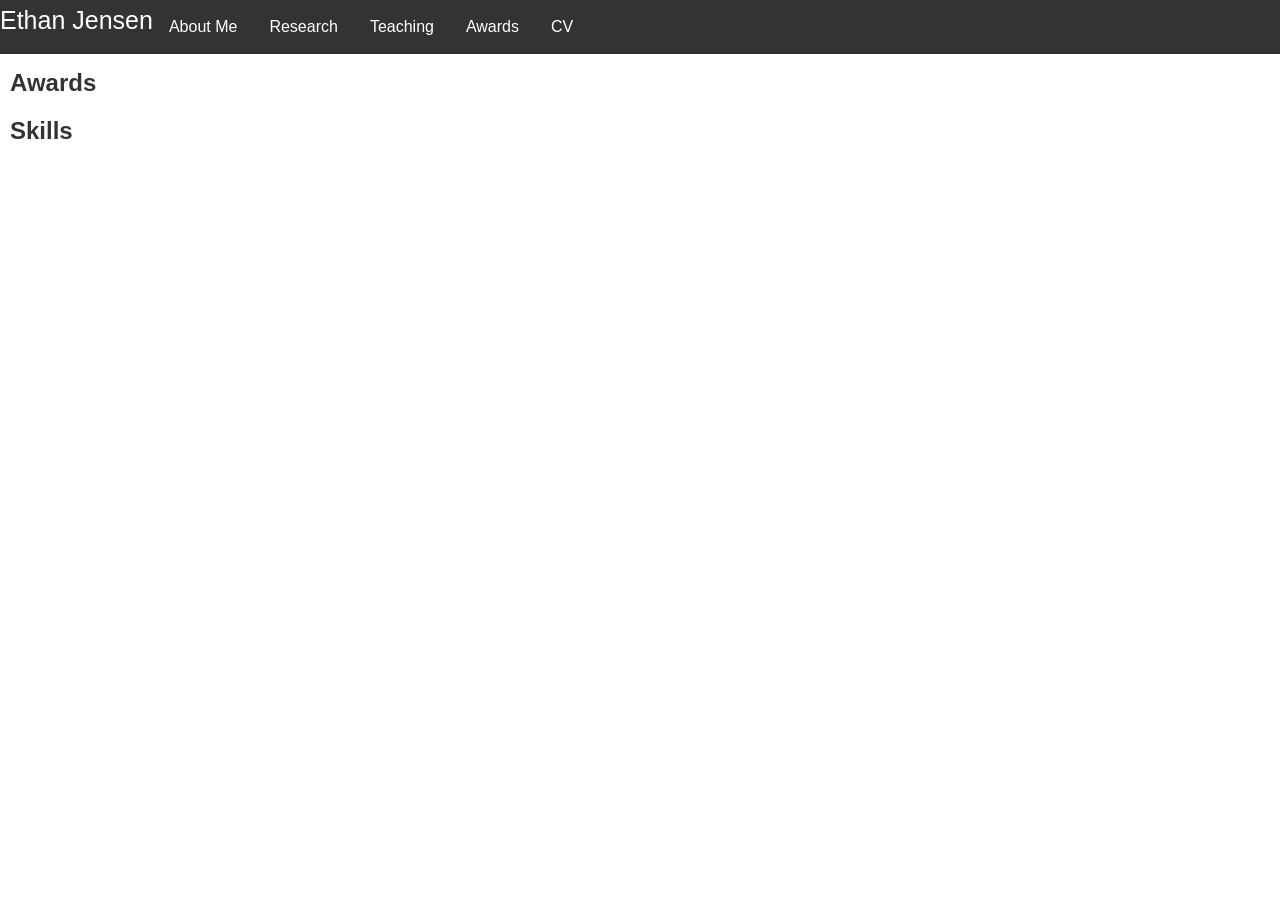
==== awards.html @ 71b51c6b "changed style for text of name" ====
<!DOCTYPE html>
<html lang="en">
<head>
    <meta charset="UTF-8">
    <meta name="viewport" content="width=device-width, initial-scale=1.0">
    <link href="style.css" rel="stylesheet" type="text/css" />
    <title>Ethan's Webpage</title>
</head>
<body>
    <ul>
      <li id ="my-name">Ethan Jensen</li>
      <li><a href="index.html">About Me</a></li>
      <li><a href="research.html">Research</a></li>
      <li><a href="teaching.html">Teaching</a></li>
      <li><a href="awards.html">Awards</a></li>
      <li><a href="cv.html">CV</a></li>
    </ul>
    
    <h2>Awards</h2>
    
    <p></p>
    
    <h2>Skills</h2>
    <p></p>
</body>
</html>
---- style.css ----
body {
    font-family: Arial, sans-serif;
    line-height: 1.6;
    color: #333;
    margin: 0;
    padding: 0;
}

header, footer {
    background-color: #f4f4f4;
    padding: 20px;
    text-align: center;
}

h2, p {
  margin: 10px;
}

ul {
  list-style-type: none;
  margin: 0;
  padding: 0;
  overflow: hidden;
  background-color: #333333;
}

ul li {
  float: left;
}

ul li a {
  display: block;
  color: white;
  text-align: center;
  padding: 14px 16px;
  text-decoration: none;
}

ul li a:hover {
  background-color: #111111;
}

main {
    padding: 20px;
    max-width: 1200px;
    margin: 0 auto;
}

section {
    margin-bottom: 20px;
}

h1, h2 {
    color: #333;
}

#portrait {
  width: 30%;
  height: 30%;
}

#my-name {
  color: white;
  font-size: 25px;
}
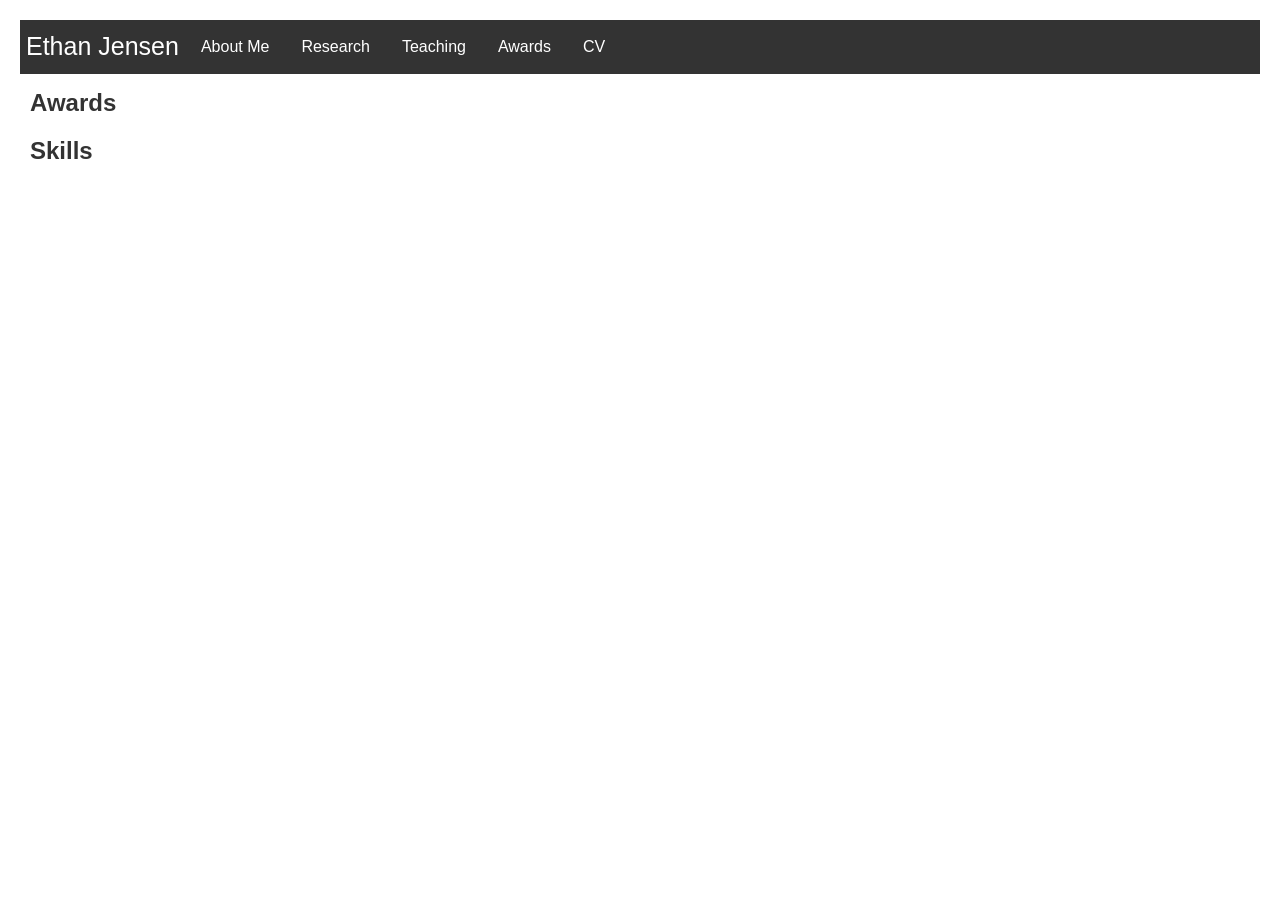
==== commit 10d1d95f: "changed id to class" ====
--- a/awards.html
+++ b/awards.html
@@ -8,7 +8,7 @@
 </head>
 <body>
     <ul>
-      <li id ="my-name">Ethan Jensen</li>
+      <li class ="my-name">Ethan Jensen</li>
       <li><a href="index.html">About Me</a></li>
       <li><a href="research.html">Research</a></li>
       <li><a href="teaching.html">Teaching</a></li>
--- a/style.css
+++ b/style.css
@@ -3,7 +3,7 @@
     line-height: 1.6;
     color: #333;
     margin: 0;
-    padding: 0;
+    padding: 20px;
 }
 
 header, footer {
@@ -59,7 +59,8 @@
   height: 30%;
 }
 
-#my-name {
+.my-name {
   color: white;
   font-size: 25px;
+  padding: 6px;
 }
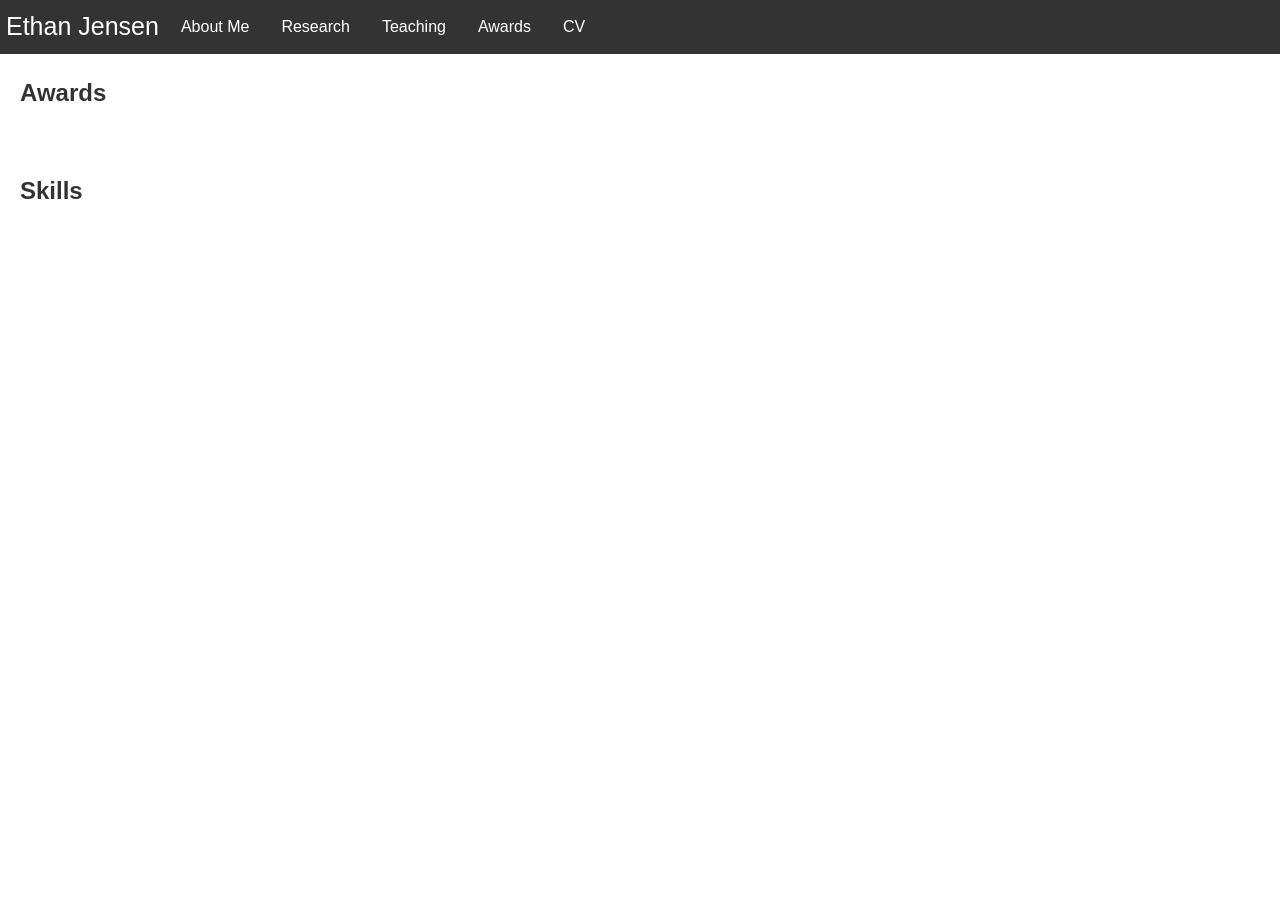
==== commit 8828fd63: "changed webpage title" ====
--- a/awards.html
+++ b/awards.html
@@ -4,7 +4,7 @@
     <meta charset="UTF-8">
     <meta name="viewport" content="width=device-width, initial-scale=1.0">
     <link href="style.css" rel="stylesheet" type="text/css" />
-    <title>Ethan's Webpage</title>
+    <title>Ethan Jensen</title>
 </head>
 <body>
     <ul>
--- a/style.css
+++ b/style.css
@@ -3,7 +3,7 @@
     line-height: 1.6;
     color: #333;
     margin: 0;
-    padding: 20px;
+    padding: 0;
 }
 
 header, footer {
@@ -14,6 +14,7 @@
 
 h2, p {
   margin: 10px;
+  padding: 10px;
 }
 
 ul {
@@ -63,4 +64,30 @@
   color: white;
   font-size: 25px;
   padding: 6px;
-}+}
+
+/* Generated Table Formatting Garbage */
+
+.tg  {border:none;border-collapse:collapse;border-spacing:0;}
+.tg td{border-style:solid;border-width:0px;font-family:Arial, sans-serif;font-size:14px;overflow:hidden;
+  padding:10px 5px;word-break:normal;}
+.tg th{border-style:solid;border-width:0px;font-family:Arial, sans-serif;font-size:14px;font-weight:normal;
+  overflow:hidden;padding:10px 5px;word-break:normal;}
+.tg .tg-m6gx{border-color:inherit;font-family:Verdana, Geneva, sans-serif !important;font-size:18px;text-align:center;
+  vertical-align:top}
+.tg .tg-4qij{font-family:Verdana, Geneva, sans-serif !important;font-size:18px;text-align:center;vertical-align:top}
+.tg .tg-6uti{border-color:inherit;font-family:Verdana, Geneva, sans-serif !important;font-size:18px;text-align:right;
+  vertical-align:top}
+.tg .tg-hlu1{font-family:Verdana, Geneva, sans-serif !important;font-size:18px;text-align:left;vertical-align:top}
+.tg .tg-98wp{border-color:inherit;font-family:Verdana, Geneva, sans-serif !important;font-size:18px;text-align:right;
+  vertical-align:top}
+.tg .tg-9efg{font-family:Verdana, Geneva, sans-serif !important;font-size:18px;text-align:right;vertical-align:top}
+.tg .tg-83bi{border-color:inherit;font-family:Verdana, Geneva, sans-serif !important;font-size:18px;text-align:center;
+  vertical-align:top}
+.tg .tg-hvap{border-color:inherit;font-family:Verdana, Geneva, sans-serif !important;font-size:18px;text-align:left;
+  vertical-align:top}
+.tg .tg-bld0{border-color:inherit;font-family:Verdana, Geneva, sans-serif !important;font-size:18px;text-align:left;
+  vertical-align:top}
+.tg .tg-egga{font-family:Verdana, Geneva, sans-serif !important;font-size:18px;text-align:left;vertical-align:top}
+.tg .tg-sx3s{font-family:Verdana, Geneva, sans-serif !important;font-size:18px;text-align:center;vertical-align:top}
+.tg .tg-vurl{font-family:Verdana, Geneva, sans-serif !important;font-size:18px;text-align:right;vertical-align:top}
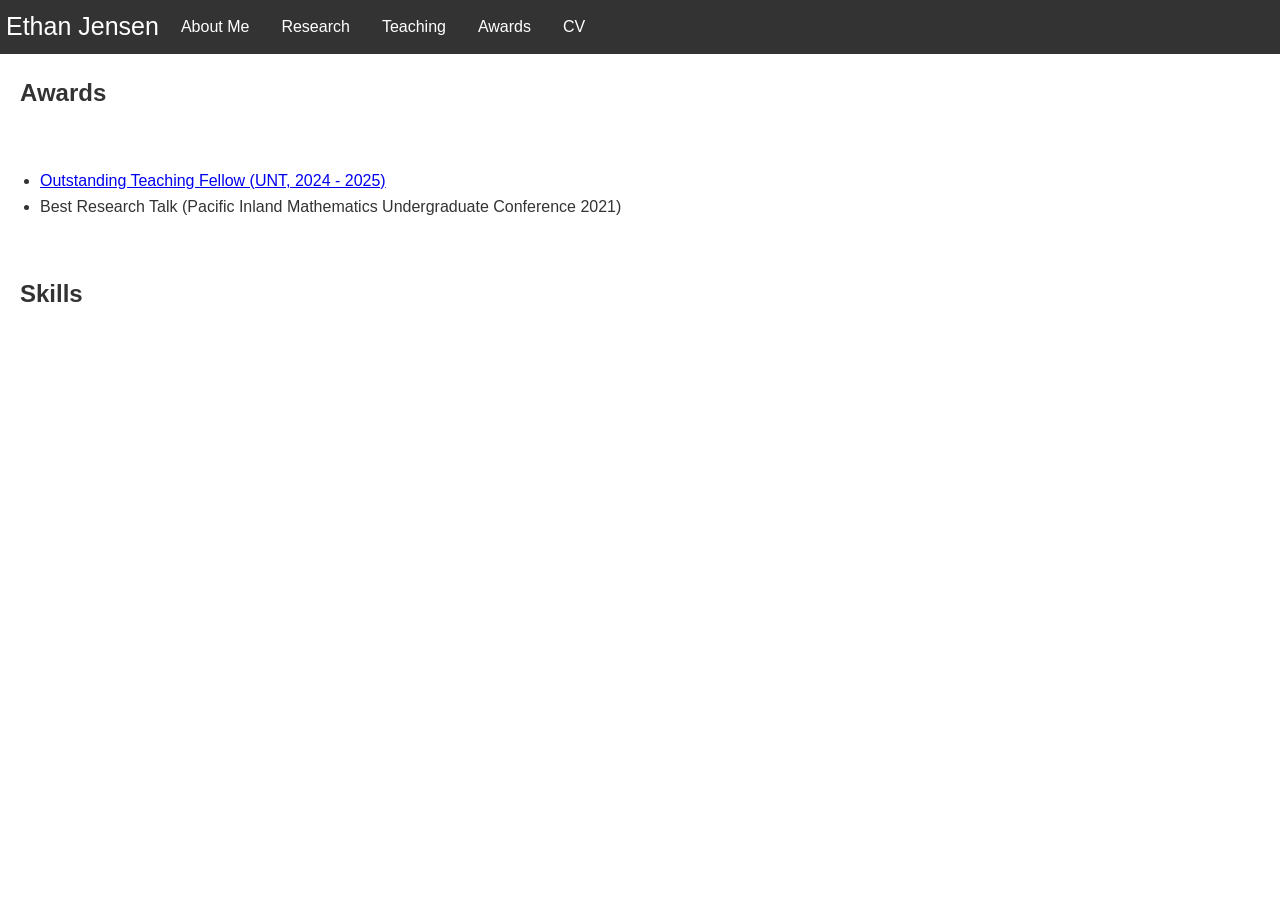
==== commit a7c65e4d: "added awards" ====
--- a/awards.html
+++ b/awards.html
@@ -7,7 +7,7 @@
     <title>Ethan Jensen</title>
 </head>
 <body>
-    <ul>
+    <ul class="navbar">
       <li class ="my-name">Ethan Jensen</li>
       <li><a href="index.html">About Me</a></li>
       <li><a href="research.html">Research</a></li>
@@ -18,7 +18,12 @@
     
     <h2>Awards</h2>
     
-    <p></p>
+    <p>
+      <ul>
+        <li><a href="https://newsletter.math.unt.edu/2025/">Outstanding Teaching Fellow (UNT, 2024 - 2025)</a></li>
+        <li>Best Research Talk (Pacific Inland Mathematics Undergraduate Conference 2021)</li>
+      </ul>
+    </p>
     
     <h2>Skills</h2>
     <p></p>
--- a/style.css
+++ b/style.css
@@ -17,7 +17,7 @@
   padding: 10px;
 }
 
-ul {
+ul.navbar {
   list-style-type: none;
   margin: 0;
   padding: 0;
@@ -25,11 +25,11 @@
   background-color: #333333;
 }
 
-ul li {
+ul.navbar li {
   float: left;
 }
 
-ul li a {
+ul.navbar li a {
   display: block;
   color: white;
   text-align: center;
@@ -37,7 +37,7 @@
   text-decoration: none;
 }
 
-ul li a:hover {
+ul.navbar li a:hover {
   background-color: #111111;
 }
 
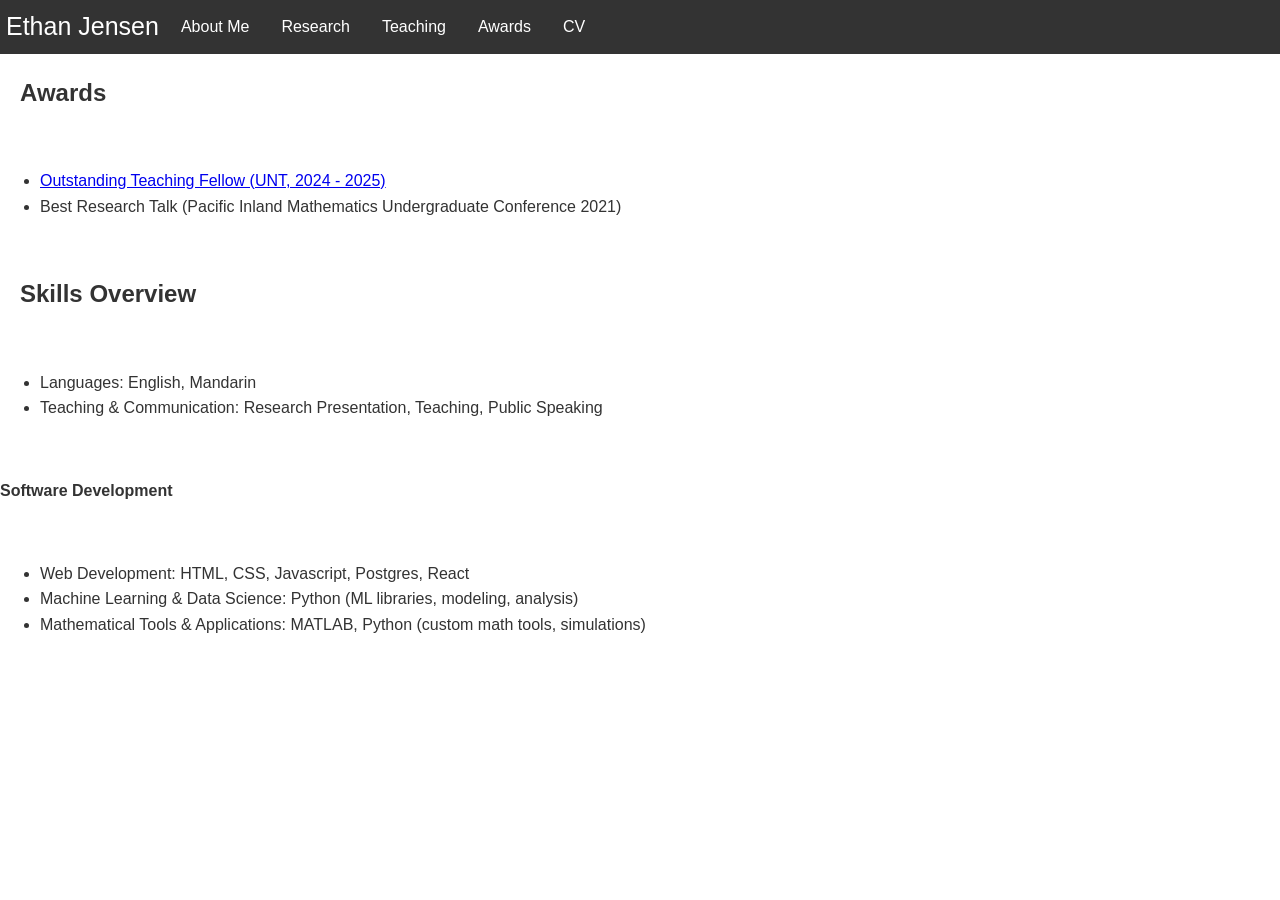
==== commit f532d50a: "added skills" ====
--- a/awards.html
+++ b/awards.html
@@ -25,7 +25,20 @@
       </ul>
     </p>
     
-    <h2>Skills</h2>
-    <p></p>
+    <h2>Skills Overview</h2>
+    <p>
+      <ul>
+        <li>Languages: English, Mandarin</li>
+        <li>Teaching & Communication: Research Presentation, Teaching, Public Speaking</li>
+      </ul>
+    </p>
+    <h4>Software Development</h4>
+    <p>
+      <ul>
+        <li>Web Development: HTML, CSS, Javascript, Postgres, React</li>
+        <li>Machine Learning & Data Science: Python (ML libraries, modeling, analysis)</li>
+        <li>Mathematical Tools & Applications: MATLAB, Python (custom math tools, simulations)</li>
+      </ul>
+    </p>
 </body>
 </html>
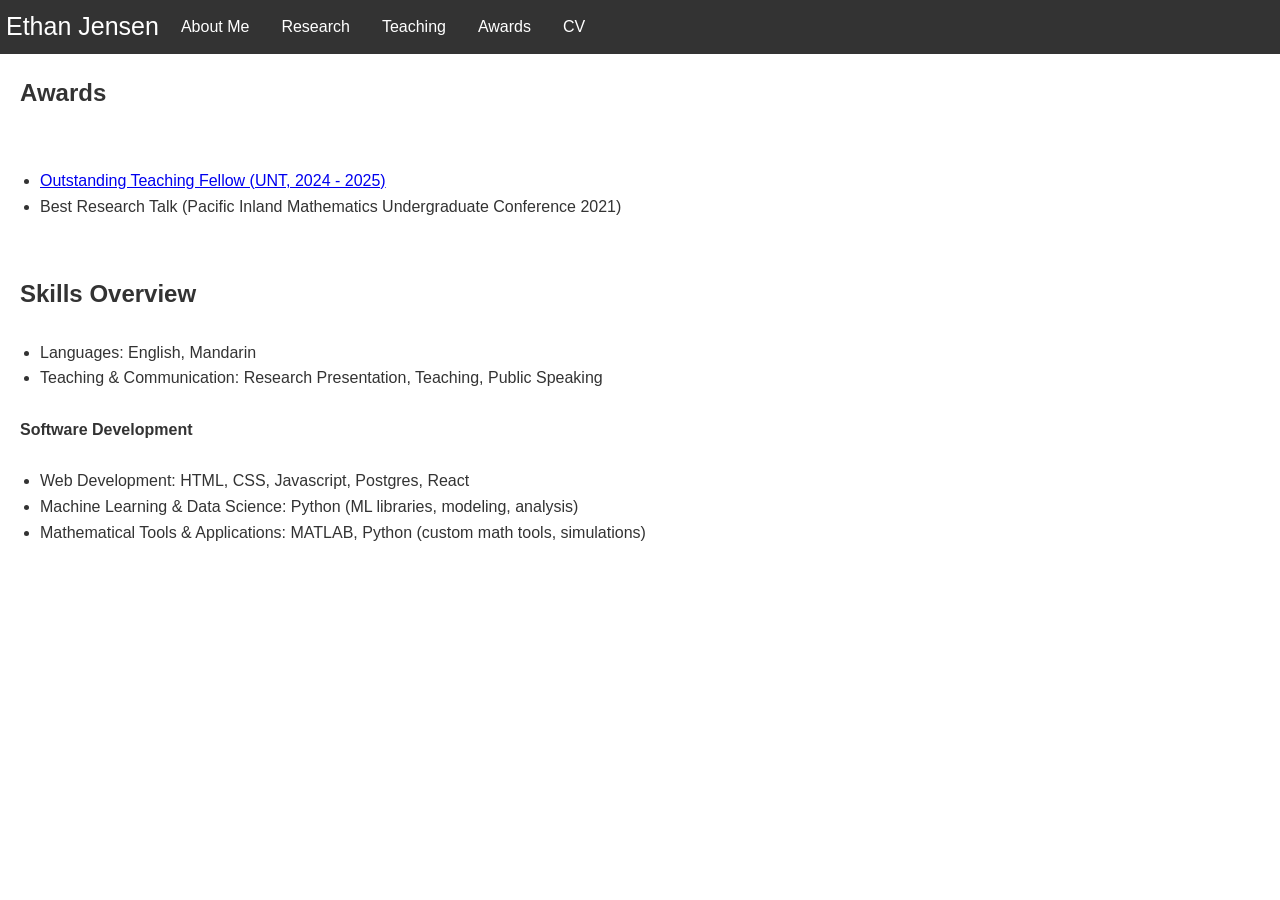
==== commit 5cdbfc80: "fixed padding issues" ====
--- a/awards.html
+++ b/awards.html
@@ -26,19 +26,19 @@
     </p>
     
     <h2>Skills Overview</h2>
-    <p>
+    <div>
       <ul>
         <li>Languages: English, Mandarin</li>
         <li>Teaching & Communication: Research Presentation, Teaching, Public Speaking</li>
       </ul>
-    </p>
+    </div>
     <h4>Software Development</h4>
-    <p>
+    <div>
       <ul>
         <li>Web Development: HTML, CSS, Javascript, Postgres, React</li>
         <li>Machine Learning & Data Science: Python (ML libraries, modeling, analysis)</li>
         <li>Mathematical Tools & Applications: MATLAB, Python (custom math tools, simulations)</li>
       </ul>
-    </p>
+    </div>
 </body>
 </html>
--- a/style.css
+++ b/style.css
@@ -12,7 +12,7 @@
     text-align: center;
 }
 
-h2, p {
+h2, p, h4 {
   margin: 10px;
   padding: 10px;
 }
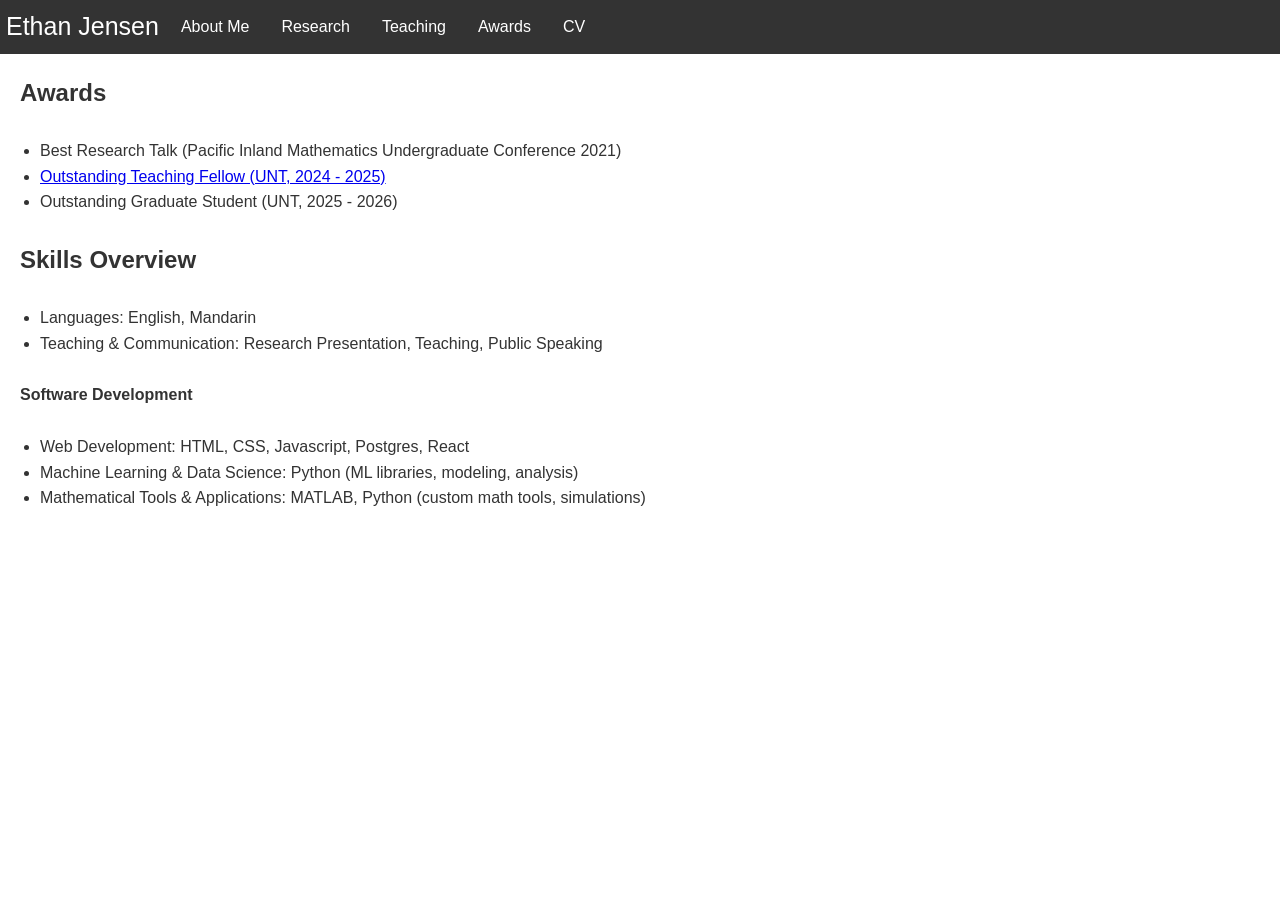
==== commit ff8b5023: "Update awards.html" ====
--- a/awards.html
+++ b/awards.html
@@ -17,13 +17,13 @@
     </ul>
     
     <h2>Awards</h2>
-    
-    <p>
+    <div>
       <ul>
+        <li>Best Research Talk (Pacific Inland Mathematics Undergraduate Conference 2021)</li>
         <li><a href="https://newsletter.math.unt.edu/2025/">Outstanding Teaching Fellow (UNT, 2024 - 2025)</a></li>
-        <li>Best Research Talk (Pacific Inland Mathematics Undergraduate Conference 2021)</li>
+        <li>Outstanding Graduate Student (UNT, 2025 - 2026)</li>
       </ul>
-    </p>
+    </div>
     
     <h2>Skills Overview</h2>
     <div>
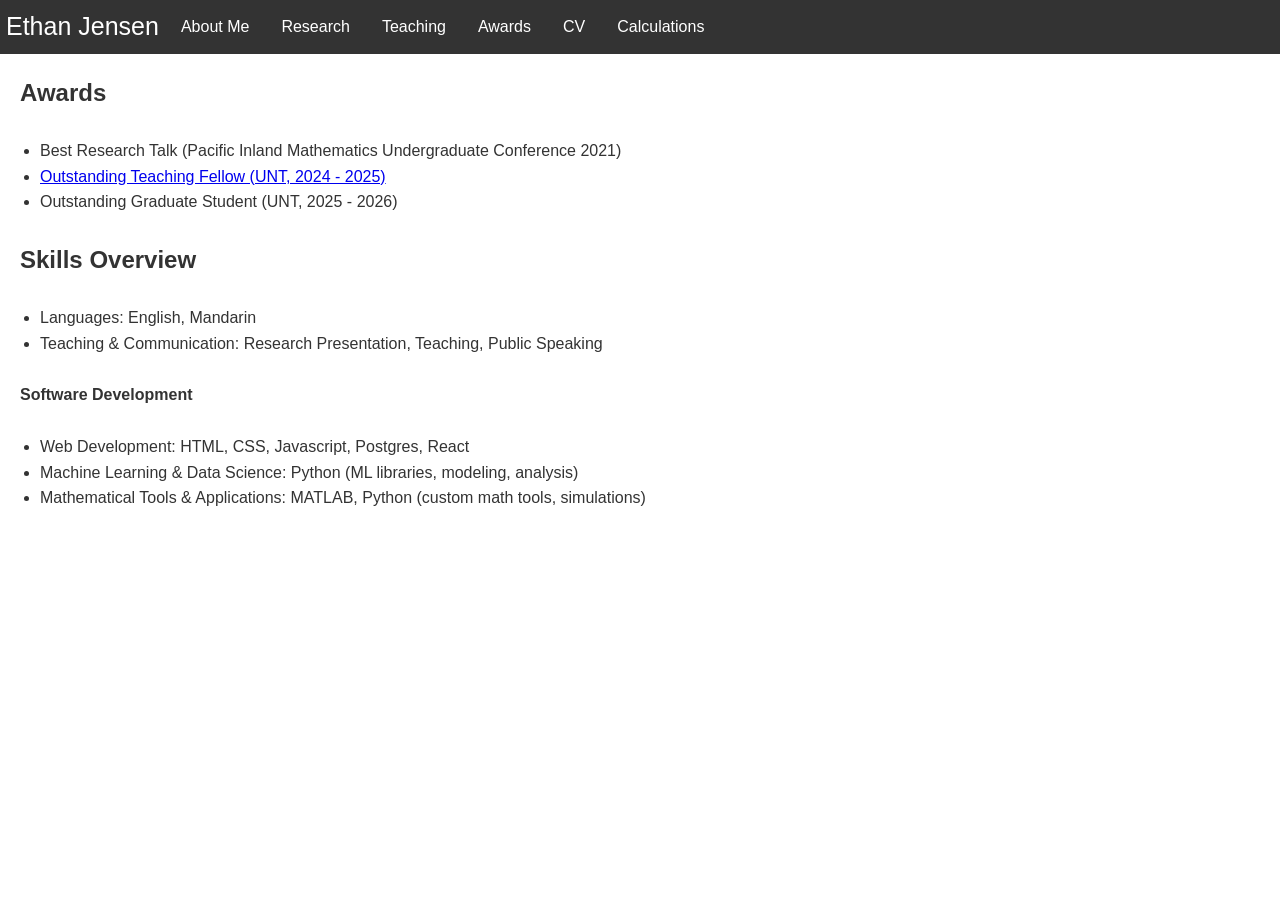
==== commit 158a6e5c: "made hidden page public by adding navbar link" ====
--- a/awards.html
+++ b/awards.html
@@ -14,6 +14,7 @@
       <li><a href="teaching.html">Teaching</a></li>
       <li><a href="awards.html">Awards</a></li>
       <li><a href="cv.html">CV</a></li>
+      <li><a href="calculations.html">Calculations</a></li>
     </ul>
     
     <h2>Awards</h2>
--- a/style.css
+++ b/style.css
@@ -68,26 +68,39 @@
 
 /* Generated Table Formatting Garbage */
 
-.tg  {border:none;border-collapse:collapse;border-spacing:0;}
+.tg  {border:none;border-collapse:collapse;border-spacing:0;margin: 10px;
+  padding: 10px;}
 .tg td{border-style:solid;border-width:0px;font-family:Arial, sans-serif;font-size:14px;overflow:hidden;
   padding:10px 5px;word-break:normal;}
 .tg th{border-style:solid;border-width:0px;font-family:Arial, sans-serif;font-size:14px;font-weight:normal;
   overflow:hidden;padding:10px 5px;word-break:normal;}
-.tg .tg-m6gx{border-color:inherit;font-family:Verdana, Geneva, sans-serif !important;font-size:18px;text-align:center;
+.tg .tg-m6gx{border-color:inherit;font-family:Verdana, Geneva, sans-serif !important;font-size:16px;text-align:center;
   vertical-align:top}
-.tg .tg-4qij{font-family:Verdana, Geneva, sans-serif !important;font-size:18px;text-align:center;vertical-align:top}
-.tg .tg-6uti{border-color:inherit;font-family:Verdana, Geneva, sans-serif !important;font-size:18px;text-align:right;
+.tg .tg-4qij{font-family:Verdana, Geneva, sans-serif !important;font-size:16px;text-align:center;vertical-align:top}
+.tg .tg-6uti{border-color:inherit;font-family:Verdana, Geneva, sans-serif !important;font-size:16px;text-align:right;
   vertical-align:top}
-.tg .tg-hlu1{font-family:Verdana, Geneva, sans-serif !important;font-size:18px;text-align:left;vertical-align:top}
-.tg .tg-98wp{border-color:inherit;font-family:Verdana, Geneva, sans-serif !important;font-size:18px;text-align:right;
+.tg .tg-hlu1{font-family:Verdana, Geneva, sans-serif !important;font-size:16px;text-align:left;vertical-align:top}
+.tg .tg-98wp{border-color:inherit;font-family:Verdana, Geneva, sans-serif !important;font-size:16px;text-align:right;
   vertical-align:top}
-.tg .tg-9efg{font-family:Verdana, Geneva, sans-serif !important;font-size:18px;text-align:right;vertical-align:top}
-.tg .tg-83bi{border-color:inherit;font-family:Verdana, Geneva, sans-serif !important;font-size:18px;text-align:center;
+.tg .tg-9efg{font-family:Verdana, Geneva, sans-serif !important;font-size:16px;text-align:right;vertical-align:top}
+.tg .tg-83bi{border-color:inherit;font-family:Verdana, Geneva, sans-serif !important;font-size:16px;text-align:center;
   vertical-align:top}
-.tg .tg-hvap{border-color:inherit;font-family:Verdana, Geneva, sans-serif !important;font-size:18px;text-align:left;
+.tg .tg-hvap{border-color:inherit;font-family:Verdana, Geneva, sans-serif !important;font-size:16px;text-align:left;
   vertical-align:top}
-.tg .tg-bld0{border-color:inherit;font-family:Verdana, Geneva, sans-serif !important;font-size:18px;text-align:left;
+.tg .tg-bld0{border-color:inherit;font-family:Verdana, Geneva, sans-serif !important;font-size:16px;text-align:left;
   vertical-align:top}
-.tg .tg-egga{font-family:Verdana, Geneva, sans-serif !important;font-size:18px;text-align:left;vertical-align:top}
-.tg .tg-sx3s{font-family:Verdana, Geneva, sans-serif !important;font-size:18px;text-align:center;vertical-align:top}
-.tg .tg-vurl{font-family:Verdana, Geneva, sans-serif !important;font-size:18px;text-align:right;vertical-align:top}+.tg .tg-egga{font-family:Verdana, Geneva, sans-serif !important;font-size:16px;text-align:left;vertical-align:top}
+.tg .tg-sx3s{font-family:Verdana, Geneva, sans-serif !important;font-size:16px;text-align:center;vertical-align:top}
+.tg .tg-vurl{font-family:Verdana, Geneva, sans-serif !important;font-size:16px;text-align:right;vertical-align:top}
+
+#matrixWrapper {
+    display: inline-block;
+}
+
+#matrixTable .tabulator-table {
+    width: auto !important;   /* prevents full-page stretching */
+}
+
+#matrixTable {
+    display: inline-block;    /* keeps the table only as wide as needed */
+}
